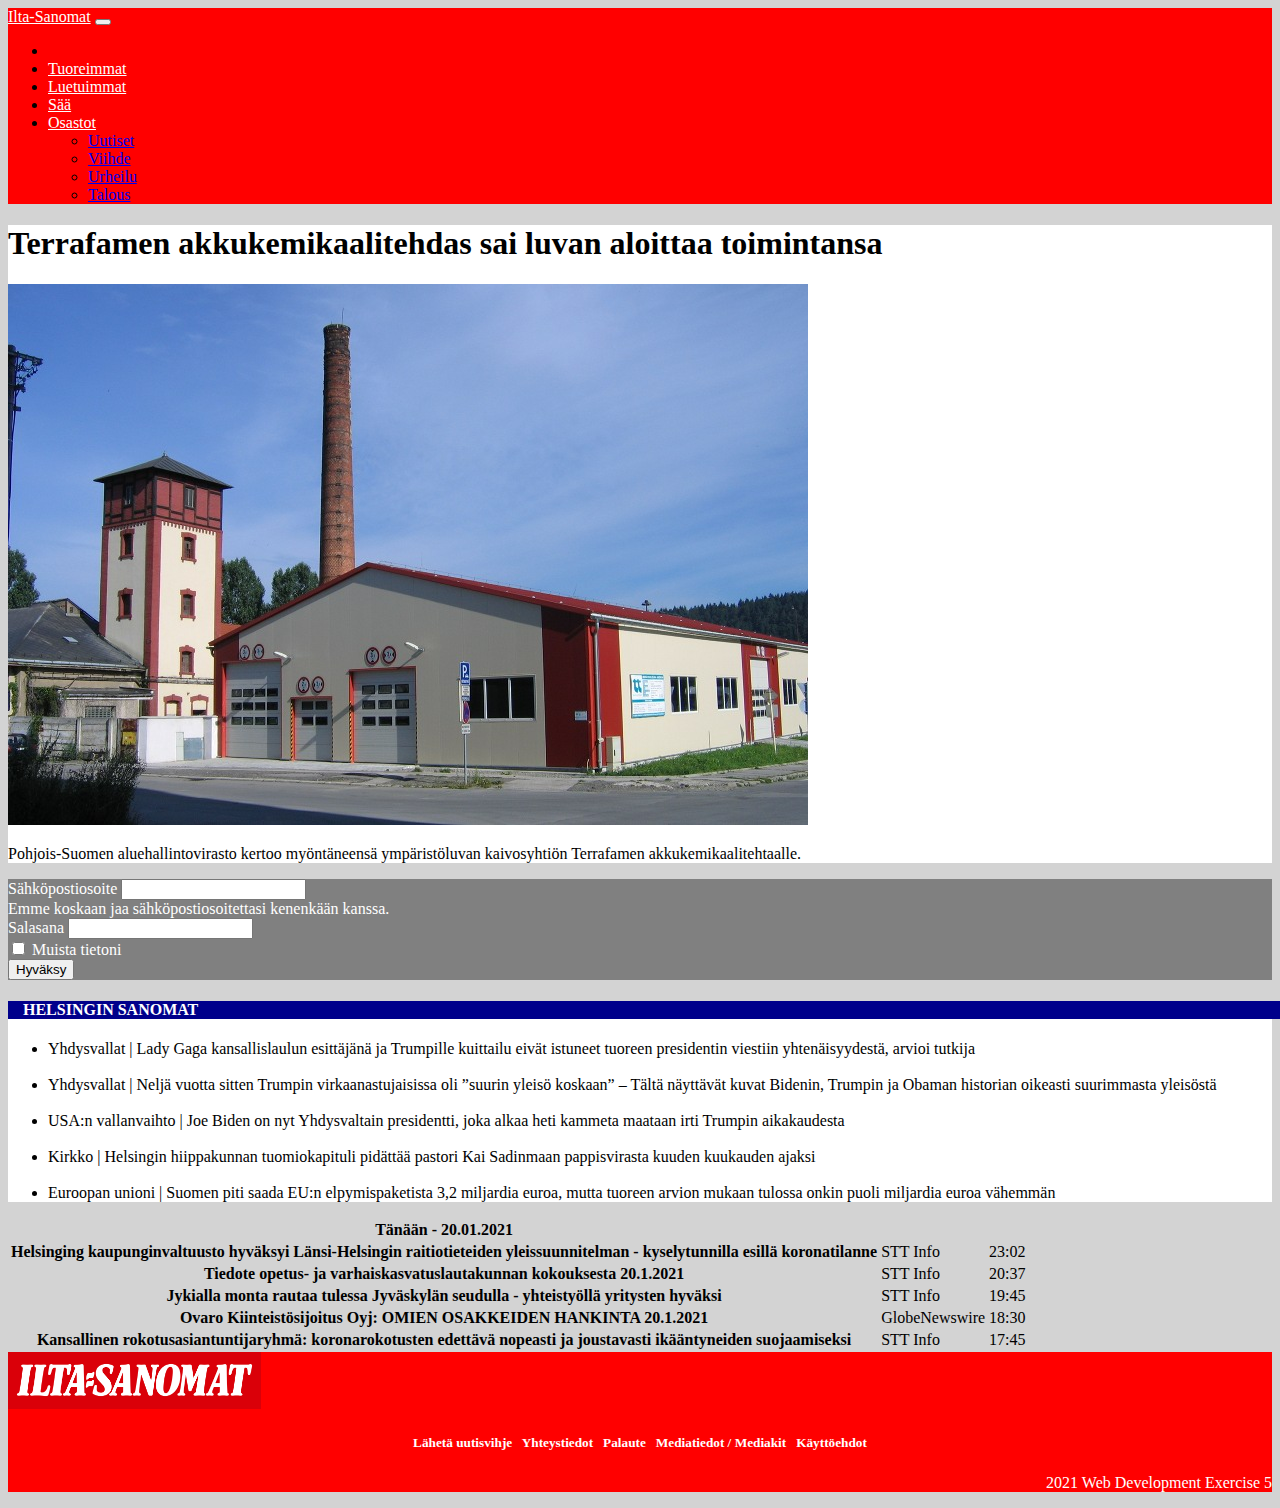
==== index.html @ 382bc92f "index" ====
<!DOCTYPE html>
<html lang="fi">
<head>
  <meta name="author" content="Sami Lappalainen">
  <meta name="description" content="A web page I made for my class for exercise 5. Modeled after the Taloussanomat webpage.">
  <meta name="link" content="https://stlgithub.github.io/sami_lappalainenwww21/">
    <meta charset="UTF-8">
    <meta name="viewport" content="width=device-width, initial-scale=1.0">
    <title>IS Taloussanomat / Bootstrap - Exercise 5</title>
    <link href="css/style.css" rel="stylesheet">
    <link href="https://cdn.jsdelivr.net/npm/bootstrap@5.0.0-beta1/dist/css/bootstrap.min.css" rel="stylesheet" integrity="sha384-giJF6kkoqNQ00vy+HMDP7azOuL0xtbfIcaT9wjKHr8RbDVddVHyTfAAsrekwKmP1" crossorigin="anonymous">
  </head>
<body style="background-color:lightgrey;">
    

  <div class="container">
        

    <div class = "row">
        <nav class="navbar navbar-expand">
            <div class="container-fluid">
              <a class="navbar-brand" href="#">Ilta-Sanomat</a>
              <button class="navbar-toggler" type="button" data-bs-toggle="collapse" data-bs-target="#navbarSupportedContent" aria-controls="navbarSupportedContent" aria-expanded="false" aria-label="Toggle navigation">
                <span class="navbar-toggler-icon"></span>
              </button>
              <div class="collapse navbar-collapse" id="navbarSupportedContent">
                <ul class="navbar-nav me-auto mb-2 mb-lg-0">
                  <li class="nav-item">
                    <li class="nav-item">
                        <a class="nav-link" href="#">Tuoreimmat</a>
                      </li>
                      <li class="nav-item">
                        <a class="nav-link" href="#">Luetuimmat</a>
                      </li>
                  <li class="nav-item">
                    <a class="nav-link" href="#">Sää</a>
                  </li>
                  <li class="nav-item dropdown">
                    <a class="nav-link dropdown-toggle" href="#" id="navbarDropdown" role="button" data-bs-toggle="dropdown" aria-expanded="false">
                      Osastot</a>
                    <ul class="dropdown-menu" aria-labelledby="navbarDropdown">
                      <li><a class="dropdown-item" href="#">Uutiset</a></li>
                      <li><a class="dropdown-item" href="#">Viihde</a></li>
                      <li><a class="dropdown-item" href="#">Urheilu</a></li>
                      <li><a class="dropdown-item" href="#">Talous</a></li>
                    </ul>
                  </li>
                </ul>
            </div>
          </nav>
        </div>


        <div class="row">
            <div class="col" style="background-color: white;">
                <h1>Terrafamen akkukemikaalitehdas sai luvan aloittaa toimintansa</h1>
                <img src="images/factory.jpg" alt="Photo info"/>
                <p>Pohjois-Suomen aluehallintovirasto kertoo myöntäneensä ympäristöluvan kaivosyhtiön Terrafamen akkukemikaalitehtaalle.</p>
            </div>
           
           
            <div class="col">
              <div class="row" style="background-color:gray;color:white">
                <form>
                    <div class="mb-3">
                      <label for="exampleInputEmail1" class="form-label">Sähköpostiosoite</label>
                      <input type="email" class="form-control" id="exampleInputEmail1" aria-describedby="emailHelp">
                      <div id="emailHelp" class="form-text" style="color:white;">Emme koskaan jaa sähköpostiosoitettasi kenenkään kanssa.</div>
                    </div>
                    <div class="mb-3">
                      <label for="exampleInputPassword1" class="form-label">Salasana</label>
                      <input type="password" class="form-control" id="exampleInputPassword1">
                    </div>
                    <div class="mb-3 form-check">
                      <input type="checkbox" class="form-check-input" id="exampleCheck1">
                      <label class="form-check-label" for="exampleCheck1">Muista tietoni</label>
                    </div>
                    <button type="submit" class="btn btn-primary">Hyväksy</button>
                  </form>
                </div>

              
                <div class="row" style="background-color:white">
                <div> <h4>HELSINGIN SANOMAT</h4>
                  <ul> <li>Yhdysvallat | Lady Gaga kansallislaulun esittäjänä ja Trumpille kuittailu eivät istuneet tuoreen presidentin viestiin yhtenäisyydestä, arvioi tutkija </li><br>
                    <li>Yhdysvallat | Neljä vuotta sitten Trumpin virkaanastujaisissa oli ”suurin yleisö koskaan” – Tältä näyttävät kuvat Bidenin, Trumpin ja Obaman historian oikeasti suurimmasta yleisöstä</li><br>
                    <li>USA:n vallanvaihto | Joe Biden on nyt Yhdysvaltain presidentti, joka alkaa heti kammeta maataan irti Trumpin aikakaudesta</li><br>
                    <li>Kirkko | Helsingin hiippa­kunnan tuomio­kapituli pidättää pastori Kai Sadinmaan pappisvirasta kuuden kuukauden ajaksi</li><br>
                    <li>Euroopan unioni | Suomen piti saada EU:n elpymispaketista 3,2 miljardia euroa, mutta tuoreen arvion mukaan tulossa onkin puoli miljardia euroa vähemmän</li>
                  </ul>
                </div> 
                </div>
   

            </div>
            </div>
    

            <div class="col">
                <div> <table class="table table-dark table-striped">
                    <thead>
                        <tr>
                          <th scope="col">Tänään - 20.01.2021</th>
                          <th colspan="2"></th>
                        </tr>
                      </thead>
                      <tbody>
                        <tr>
                          <th scope="row">Helsinging kaupunginvaltuusto hyväksyi Länsi-Helsingin raitiotieteiden yleissuunnitelman - kyselytunnilla esillä koronatilanne</th>
                          <td>STT Info</td>
                          <td>23:02</td>
                        </tr>
                        <tr>
                          <th scope="row">Tiedote opetus- ja varhaiskasvatuslautakunnan kokouksesta 20.1.2021</th>
                          <td>STT Info</td>
                          <td>20:37</td>
                        </tr>
                        <tr>
                          <th scope="row">Jykialla monta rautaa tulessa Jyväskylän seudulla - yhteistyöllä yritysten hyväksi</th>
                          <td>STT Info</td>
                          <td>19:45</td>
                        </tr>
                        <tr>
                            <th scope="row">Ovaro Kiinteistösijoitus Oyj: OMIEN OSAKKEIDEN HANKINTA 20.1.2021</th>
                            <td>GlobeNewswire</td>
                            <td>18:30</td>
                          </tr>
                          <tr>
                            <th scope="row">Kansallinen rokotusasiantuntijaryhmä: koronarokotusten edettävä nopeasti ja joustavasti ikääntyneiden suojaamiseksi</th>
                            <td>STT Info</td>
                            <td>17:45</td>
                          </tr>
                      </tbody>
                  </table>
                </div>
                <footer>
                  <img src="images/Ilta-sanomat-logo-red.png" alt="Photo info" height="20%" width="20%"/>
                  <h5>Lähetä uutisvihje &nbsp Yhteystiedot &nbsp Palaute &nbsp Mediatiedot / Mediakit &nbsp Käyttöehdot</h5>
                  <p style="text-align: right;"> 2021 Web Development Exercise 5 <p>
              </footer>
                </div>


    </div>


    <script src="https://cdn.jsdelivr.net/npm/bootstrap@5.0.0-beta1/dist/js/bootstrap.bundle.min.js" integrity="sha384-ygbV9kiqUc6oa4msXn9868pTtWMgiQaeYH7/t7LECLbyPA2x65Kgf80OJFdroafW" crossorigin="anonymous"></script>
</body>
</html>
---- css/style.css ----
footer {
    background-color:red;
    color:white
}
nav {
    background-color: red;
}
.navbar-brand {
    color:white
}
.nav-link {
    color:white
}
h4 {
    width: 100%;
    padding-right: 15px;
    padding-left: 15px;
    margin-right: auto;
    margin-left: auto;
    background-color: darkblue;
    color:white
}
h5 {
    text-align: center;
}
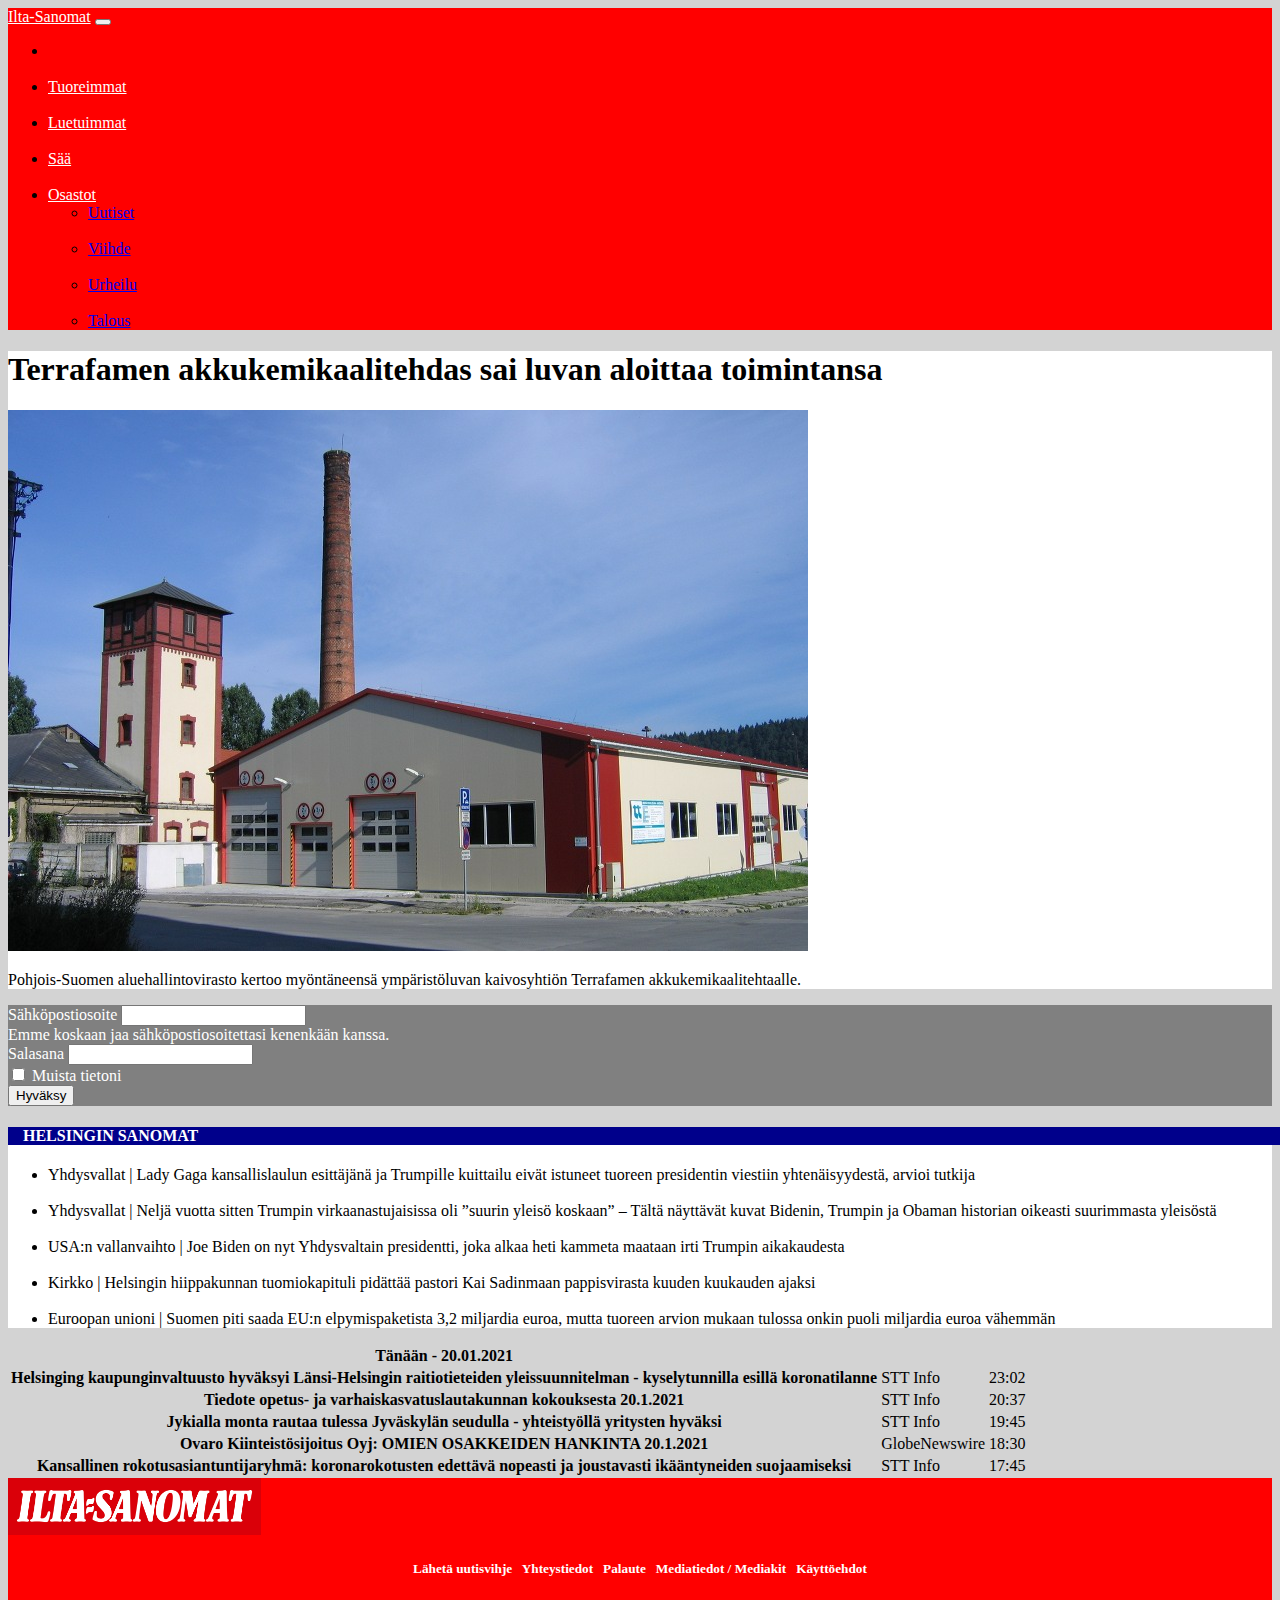
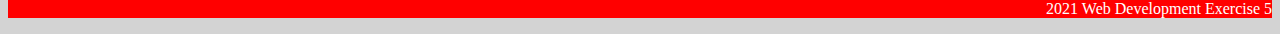
==== commit d39bd767: "fixes" ====
--- a/index.html
+++ b/index.html
@@ -3,7 +3,7 @@
 <head>
   <meta name="author" content="Sami Lappalainen">
   <meta name="description" content="A web page I made for my class for exercise 5. Modeled after the Taloussanomat webpage.">
-  <meta name="link" content="https://stlgithub.github.io/sami_lappalainenwww21/">
+  <meta name="link" content="https://stlgithub.github.io/Exercise-5/">
     <meta charset="UTF-8">
     <meta name="viewport" content="width=device-width, initial-scale=1.0">
     <title>IS Taloussanomat / Bootstrap - Exercise 5</title>
@@ -15,7 +15,7 @@
 
   <div class="container">
         
-
+<header>
     <div class = "row">
         <nav class="navbar navbar-expand">
             <div class="container-fluid">
@@ -47,8 +47,10 @@
                   </li>
                 </ul>
             </div>
+            </div>
           </nav>
         </div>
+      </header>
 
 
         <div class="row">
@@ -82,16 +84,14 @@
               
                 <div class="row" style="background-color:white">
                 <div> <h4>HELSINGIN SANOMAT</h4>
-                  <ul> <li>Yhdysvallat | Lady Gaga kansallislaulun esittäjänä ja Trumpille kuittailu eivät istuneet tuoreen presidentin viestiin yhtenäisyydestä, arvioi tutkija </li><br>
-                    <li>Yhdysvallat | Neljä vuotta sitten Trumpin virkaanastujaisissa oli ”suurin yleisö koskaan” – Tältä näyttävät kuvat Bidenin, Trumpin ja Obaman historian oikeasti suurimmasta yleisöstä</li><br>
-                    <li>USA:n vallanvaihto | Joe Biden on nyt Yhdysvaltain presidentti, joka alkaa heti kammeta maataan irti Trumpin aikakaudesta</li><br>
-                    <li>Kirkko | Helsingin hiippa­kunnan tuomio­kapituli pidättää pastori Kai Sadinmaan pappisvirasta kuuden kuukauden ajaksi</li><br>
+                  <ul> <li>Yhdysvallat | Lady Gaga kansallislaulun esittäjänä ja Trumpille kuittailu eivät istuneet tuoreen presidentin viestiin yhtenäisyydestä, arvioi tutkija </li>
+                    <li>Yhdysvallat | Neljä vuotta sitten Trumpin virkaanastujaisissa oli ”suurin yleisö koskaan” – Tältä näyttävät kuvat Bidenin, Trumpin ja Obaman historian oikeasti suurimmasta yleisöstä</li>
+                    <li>USA:n vallanvaihto | Joe Biden on nyt Yhdysvaltain presidentti, joka alkaa heti kammeta maataan irti Trumpin aikakaudesta</li>
+                    <li>Kirkko | Helsingin hiippa­kunnan tuomio­kapituli pidättää pastori Kai Sadinmaan pappisvirasta kuuden kuukauden ajaksi</li>
                     <li>Euroopan unioni | Suomen piti saada EU:n elpymispaketista 3,2 miljardia euroa, mutta tuoreen arvion mukaan tulossa onkin puoli miljardia euroa vähemmän</li>
                   </ul>
                 </div> 
                 </div>
-   
-
             </div>
             </div>
     
@@ -133,9 +133,12 @@
                       </tbody>
                   </table>
                 </div>
+            </div>
+
+            <div>
                 <footer>
                   <img src="images/Ilta-sanomat-logo-red.png" alt="Photo info" height="20%" width="20%"/>
-                  <h5>Lähetä uutisvihje &nbsp Yhteystiedot &nbsp Palaute &nbsp Mediatiedot / Mediakit &nbsp Käyttöehdot</h5>
+                  <h5>Lähetä uutisvihje &nbsp; Yhteystiedot &nbsp; Palaute &nbsp; Mediatiedot / Mediakit &nbsp; Käyttöehdot</h5>
                   <p style="text-align: right;"> 2021 Web Development Exercise 5 <p>
               </footer>
                 </div>
--- a/css/style.css
+++ b/css/style.css
@@ -22,4 +22,8 @@
 }
 h5 {
     text-align: center;
+}
+
+li:not(:last-child) {
+    margin-bottom: 18px;
 }